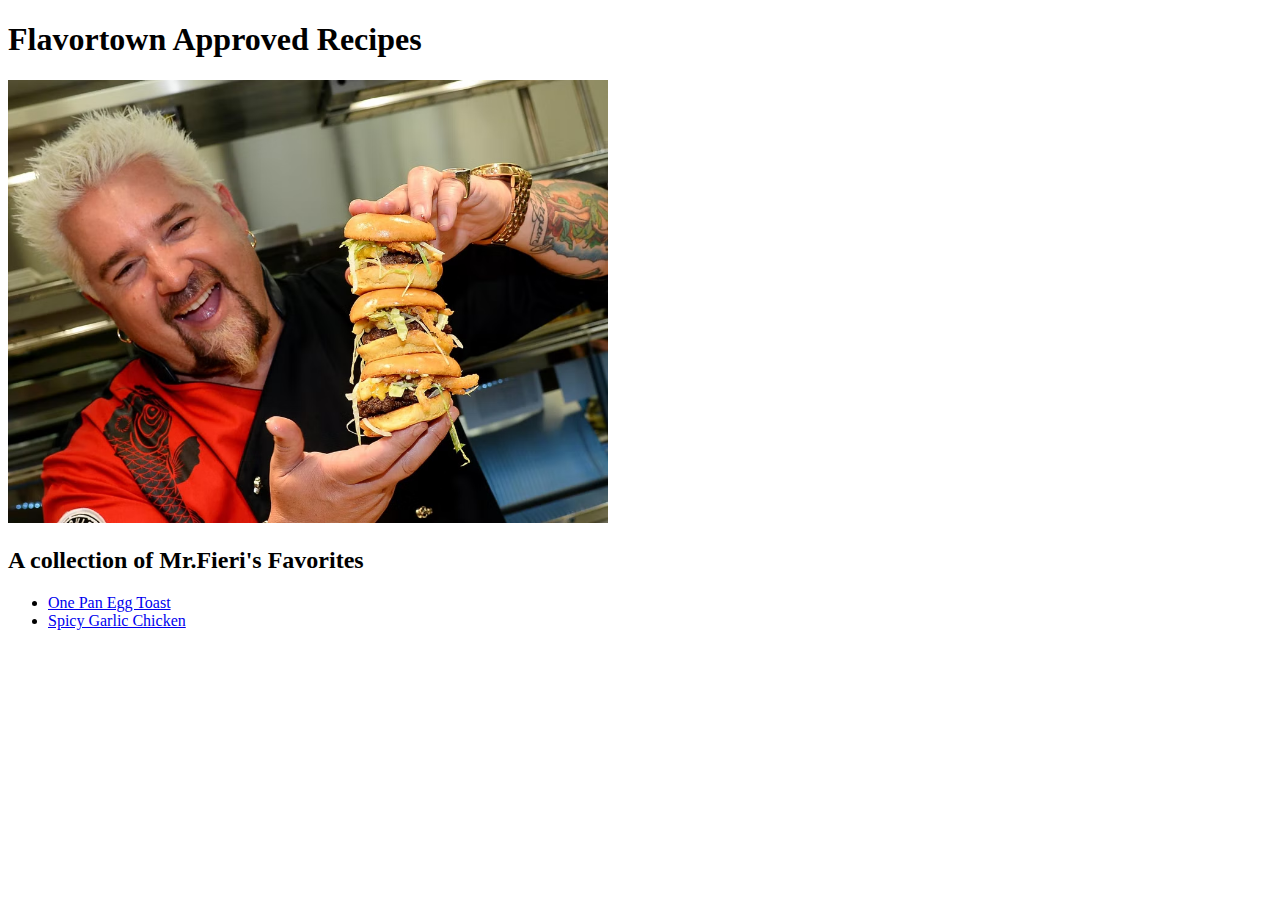
==== index.html @ b157a47b "Initial website" ====
<!DOCTYPE html>
<html lang="en">
    <head>
        <meta charset="UTF-8">
        <title>Jamin's Cookbook</title>
    </head>
    <body>
        <h1>Flavortown Approved Recipes</h1>
        <img src='images/guy-fieri.avif' alt="Flavortown's Gatekeeper" width="600" length="800">
        <h2 id="image label">A collection of Mr.Fieri's Favorites</h2>
        <div>
            <ul>
                <li><a href='./recipes/one_pan_egg_toast.html'>One Pan Egg Toast</a></li>
                <li><a href='./recipes/spicy_garlic_chicken.html'>Spicy Garlic Chicken</a></li>
            </ul>
        </div>
    </body>
</html>
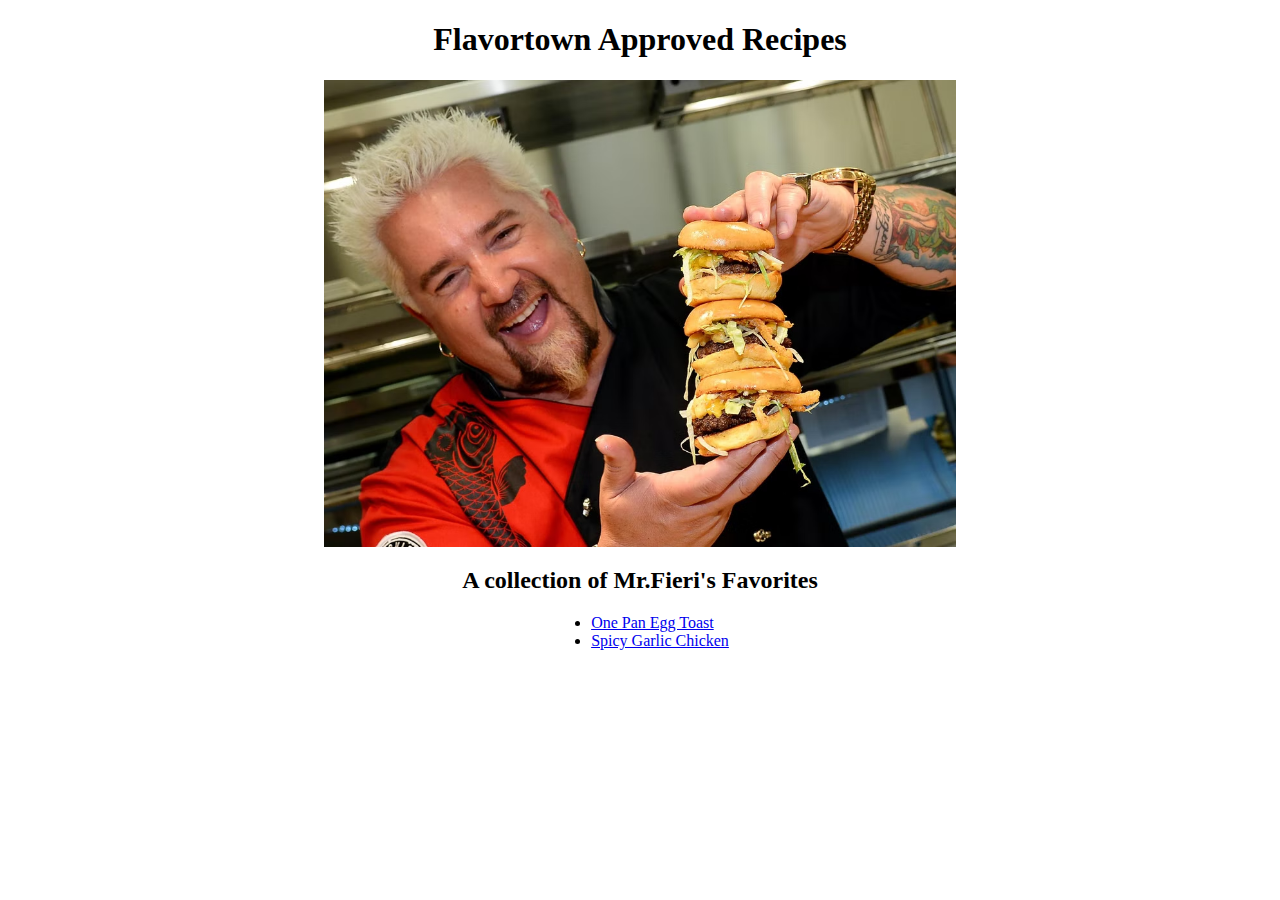
==== commit 87fb54a3: "Added CSS styling to the page" ====
--- a/index.html
+++ b/index.html
@@ -1,15 +1,16 @@
 <!DOCTYPE html>
 <html lang="en">
     <head>
+        <link rel="stylesheet" href="stylesheet.css">
         <meta charset="UTF-8">
         <title>Jamin's Cookbook</title>
     </head>
     <body>
-        <h1>Flavortown Approved Recipes</h1>
-        <img src='images/guy-fieri.avif' alt="Flavortown's Gatekeeper" width="600" length="800">
-        <h2 id="image label">A collection of Mr.Fieri's Favorites</h2>
+        <h1 class = "heading">Flavortown Approved Recipes</h1>
+        <img src='images/guy-fieri.avif' alt="Flavortown's Gatekeeper" width="600" length="800" class="center">
+        <h2 id="image label" class="heading">A collection of Mr.Fieri's Favorites</h2>
         <div>
-            <ul>
+            <ul class="lists">
                 <li><a href='./recipes/one_pan_egg_toast.html'>One Pan Egg Toast</a></li>
                 <li><a href='./recipes/spicy_garlic_chicken.html'>Spicy Garlic Chicken</a></li>
             </ul>
--- a/stylesheet.css
+++ b/stylesheet.css
@@ -0,0 +1,13 @@
+.heading {
+    text-align: center;
+}
+.center {
+    display:block;
+    margin-left: auto;
+    margin-right: auto;
+    width: 50%;
+}
+.lists{
+    display:table;
+    margin:0 auto;
+}